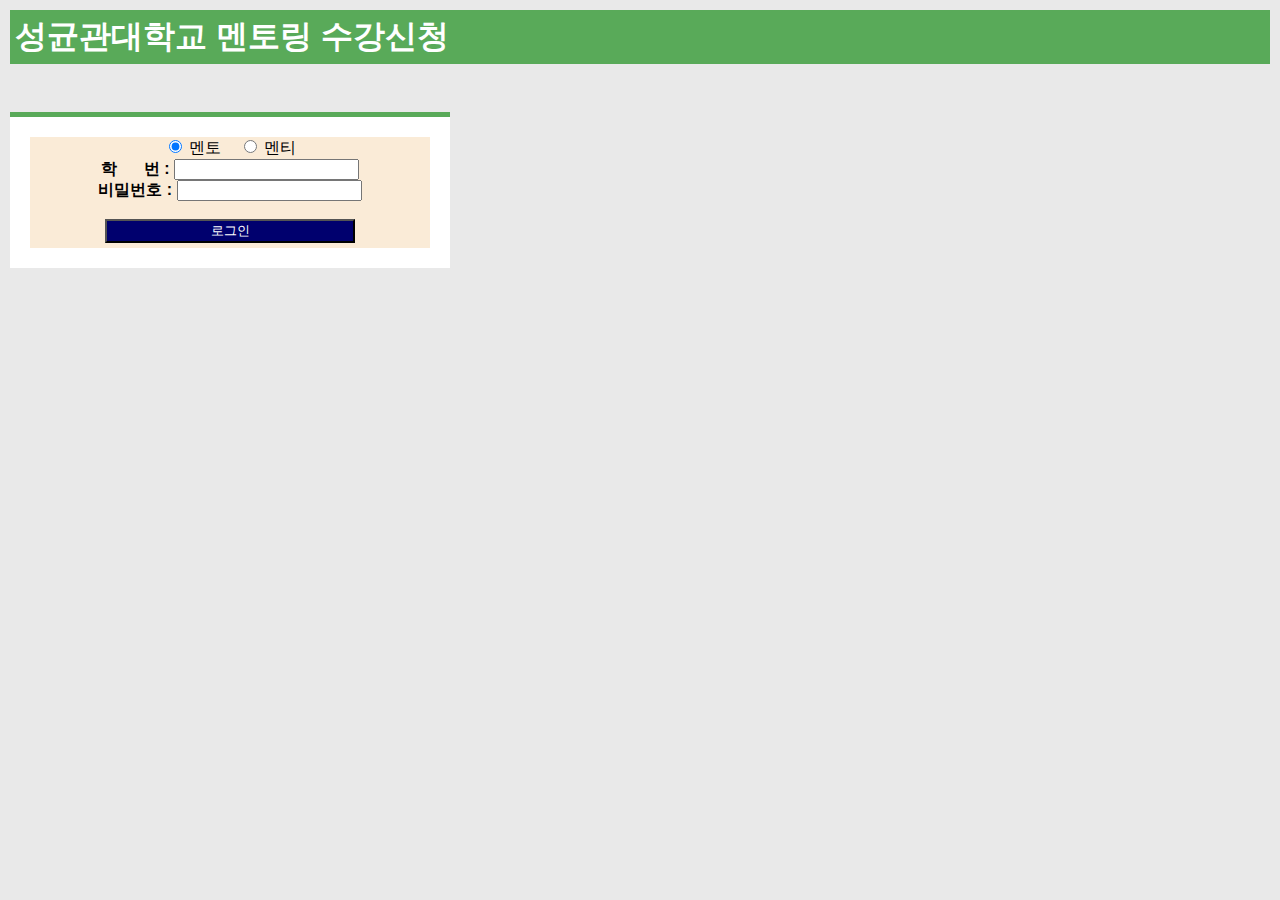
==== index.html @ 79c61d5a "22.11.17 15:30 upload modified files" ====
<!DOCTYPE html>
<html>

<head>
    <meta charset="UTF-8">
    <title>멘토링 수강신청</title>

    <link href="https://cdn.jsdelivr.net/npm/bootstrap@5.2.2/dist/css/bootstrap.min.css" rel="stylesheet"
        integrity="sha384-Zenh87qX5JnK2Jl0vWa8Ck2rdkQ2Bzep5IDxbcnCeuOxjzrPF/et3URy9Bv1WTRi" crossorigin="anonymous">
    <link rel="stylesheet" href="style.css">
</head>

<body>
    <div>
        <h1 style="color: white; background-color: #59aa59; text-align: left; margin:10px; padding: 5px">성균관대학교 멘토링
            수강신청</h1><br>
    </div>

    <div id="login_form">
        <div>
            <form>
                <input type="radio" name="mentoring type" value="mentor" checked>&nbsp;멘토&nbsp;&nbsp;&nbsp;
                <input type="radio" name="mentoring type" value="mentee">&nbsp;멘티<br>
                <b>학&nbsp;&nbsp;&nbsp;&nbsp;&nbsp;&nbsp;번 :</b> <input id="id" type="text" tabindex="1"><br>
                <b>비밀번호 :</b> <input id="pwd" type="password" tabindex="2">
                <br><br>
                <button type="button" id="loginBtn">로그인</button>
            </form>
        </div>
    </div>

    <script src="https://cdn.jsdelivr.net/npm/bootstrap@5.2.2/dist/js/bootstrap.bundle.min.js"
        integrity="sha384-OERcA2EqjJCMA+/3y+gxIOqMEjwtxJY7qPCqsdltbNJuaOe923+mo//f6V8Qbsw3"
        crossorigin="anonymous"></script>
    <script type="text/javascript" src="main.js"></script>
</body>

</html>
---- style.css ----
head {}

body {
    margin: 0px;
    background: #e9e9e9;
    font-family: '나눔고딕', sans-serif;
    text-align: center;
    -webkit-font-smoothing: antialiased;
    -moz-osx-font-smoothing: grayscale;
}

form {
    background-color: antiquewhite;
}

button {
    background-color: rgb(0, 0, 110);
    color: #ffffff;
    margin-bottom: 5px;
    width: 250px;
    text-align: center;

}

#login_form {
    position: absolute;
    left: 0 auto;
    background: #ffffff;
    width: 400px;
    margin-top: 20px;
    margin-left: 10px;
    padding: 20px;
    border-top: 5px solid #59aa59;
}

#status_form {
    float: left;

    background: #ffffff;
    width: 300px;
    height: 400px;
    margin-left: 10px;
}

#application_form input[type=radio] {
    display: none;
}

#application_form {
    margin-left: 310px;
}

#search_form {
    overflow: auto;
    background: #ffffff;
    margin-left: 320px;
    margin-right: 10px;
    width: auto;
    height: 400px;
}

#curApplication_form {
    overflow: auto;
    background: #ffffff;
    margin-top: 10px;
    margin-left: 320px;
    margin-right: 10px;
    width: auto;
    height: 300px;
}

#tab-1:checked~.tab label:nth-child(1),
#tab-2:checked~.tab label:nth-child(2),
#tab-3:checked~.tab label:nth-child(3),
#tab-4:checked~.tab label:nth-child(4) {
    background-color: #CD853F;
    color: white;
    box-shadow: none;
}

#tab-1:checked~.content div:nth-child(1),
#tab-2:checked~.content div:nth-child(2),
#tab-3:checked~.content div:nth-child(3),
#tab-4:checked~.content div:nth-child(4) {
    display: block;
}

.content>div {
    display: none;
}

.tab {
    overflow: hidden;
    background-color: antiquewhite;
    margin-left: 10px;
    margin-right: 10px;
}

.tab label {
    font-size: 18px;
    cursor: pointer;
    float: left;
    width: 25%;
    text-align: center;
    padding: 15px 0;
    font-weight: bold;
}

.content {
    overflow: auto;
    background-color: #ffffff;
    margin-left: 10px;
    margin-right: 10px;
    height: 400px;
}

.content>div {
    margin-top: 10px;
}
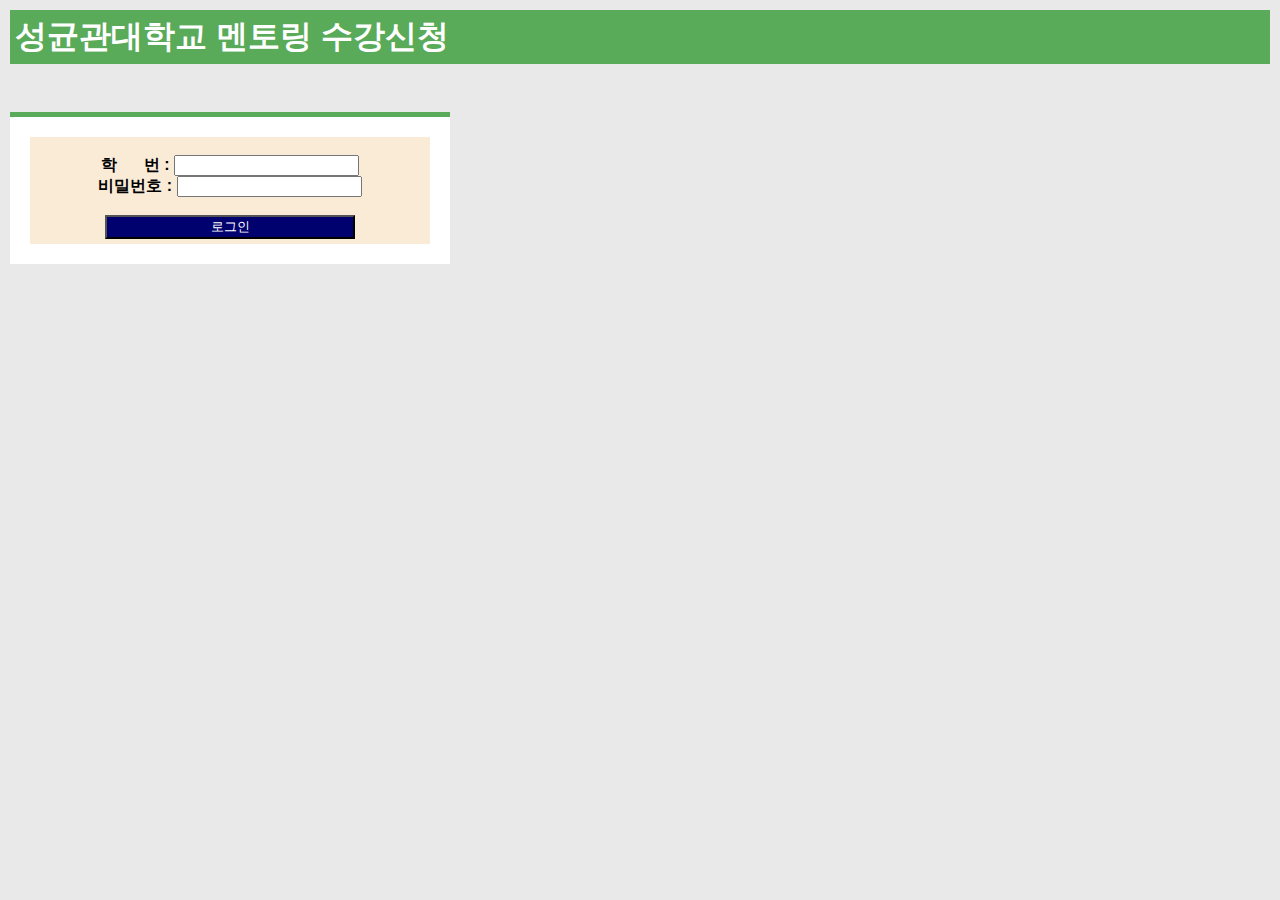
==== commit f2ea5ef7: "mentor, mentee radio button deleted, merge two dif application.html to one file" ====
--- a/index.html
+++ b/index.html
@@ -19,8 +19,7 @@
     <div id="login_form">
         <div>
             <form>
-                <input type="radio" name="mentoring type" value="mentor" checked>&nbsp;멘토&nbsp;&nbsp;&nbsp;
-                <input type="radio" name="mentoring type" value="mentee">&nbsp;멘티<br>
+                <br>
                 <b>학&nbsp;&nbsp;&nbsp;&nbsp;&nbsp;&nbsp;번 :</b> <input id="id" type="text" tabindex="1"><br>
                 <b>비밀번호 :</b> <input id="pwd" type="password" tabindex="2">
                 <br><br>
--- a/style.css
+++ b/style.css
@@ -93,14 +93,14 @@
     overflow: hidden;
     background-color: antiquewhite;
     margin-left: 10px;
-    margin-right: 10px;
+    text-align: center;
 }
 
 .tab label {
     font-size: 18px;
     cursor: pointer;
     float: left;
-    width: 25%;
+    width: 33%;
     text-align: center;
     padding: 15px 0;
     font-weight: bold;
@@ -116,4 +116,27 @@
 
 .content>div {
     margin-top: 10px;
+}
+
+#notice_box{
+    float: left;
+    display: flex;
+    justify-content: flex-start;
+    text-align: left;
+    padding:5px;
+    margin:30px;
+    margin-top: 10px;
+}
+
+h3 {
+    font-weight: bold;
+}
+h4 {
+    font-weight: bold;
+    font-size: 20px;
+    color: rgb(53, 53, 53);
+}
+
+#notice_img {
+    margin-bottom:10px;
 }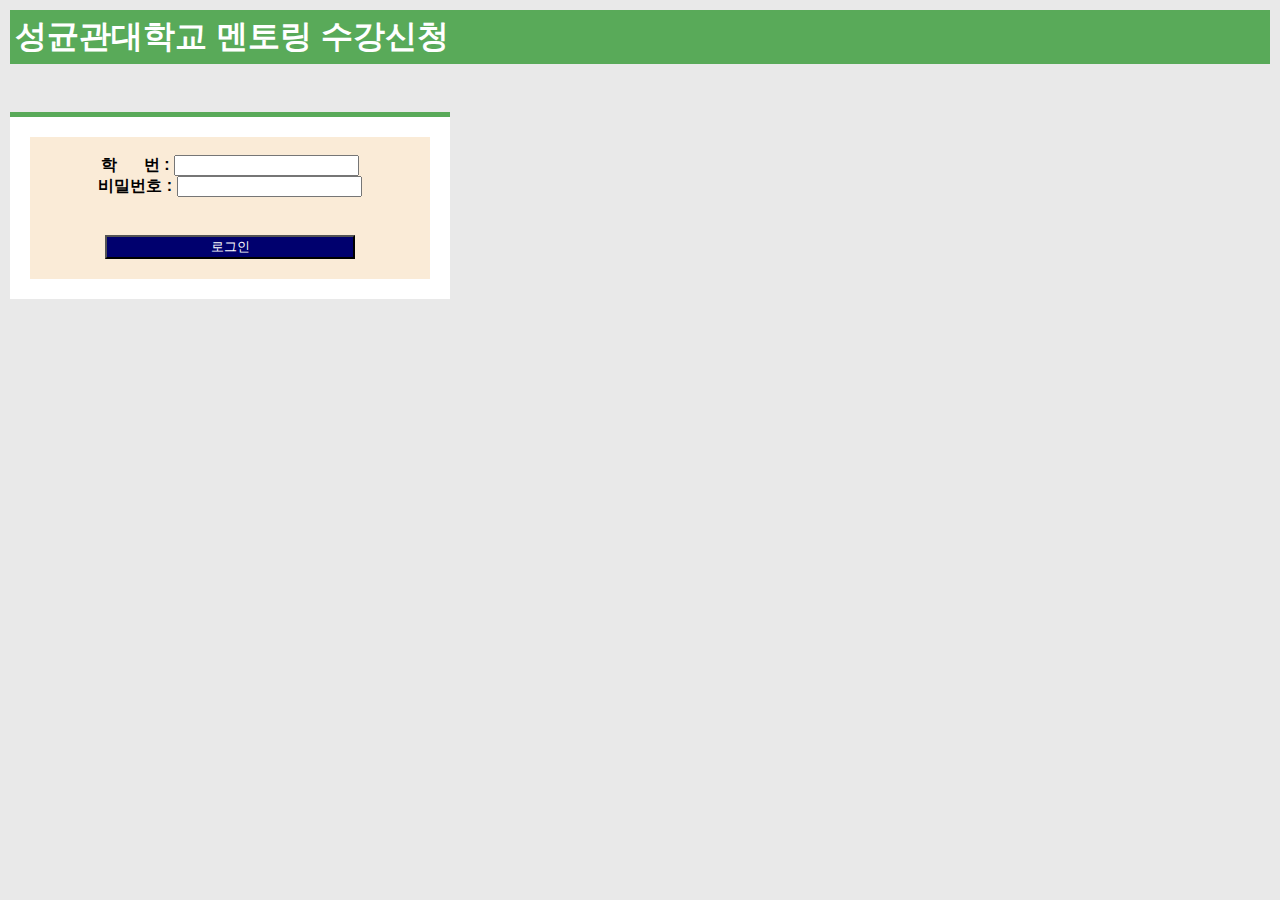
==== commit 4417d8e9: "Merge branch 'main' of github.com:Waterbird20/OSSP-Final-Project into main" ====
--- a/index.html
+++ b/index.html
@@ -2,32 +2,40 @@
 <html>
 
 <head>
-    <meta charset="UTF-8">
+    <meta charset="UTF-8" />
     <title>멘토링 수강신청</title>
 
     <link href="https://cdn.jsdelivr.net/npm/bootstrap@5.2.2/dist/css/bootstrap.min.css" rel="stylesheet"
-        integrity="sha384-Zenh87qX5JnK2Jl0vWa8Ck2rdkQ2Bzep5IDxbcnCeuOxjzrPF/et3URy9Bv1WTRi" crossorigin="anonymous">
-    <link rel="stylesheet" href="style.css">
+        integrity="sha384-Zenh87qX5JnK2Jl0vWa8Ck2rdkQ2Bzep5IDxbcnCeuOxjzrPF/et3URy9Bv1WTRi" crossorigin="anonymous" />
+    <link rel="stylesheet" href="style.css" />
 </head>
 
 <body>
     <div>
-        <h1 style="color: white; background-color: #59aa59; text-align: left; margin:10px; padding: 5px">성균관대학교 멘토링
-            수강신청</h1><br>
+        <h1 style="
+					color: white;
+					background-color: #59aa59;
+					text-align: left;
+					margin: 10px;
+					padding: 5px;
+				">
+            성균관대학교 멘토링 수강신청
+        </h1>
+        <br />
     </div>
 
     <div id="login_form">
         <div>
             <form>
-                <br>
-                <b>학&nbsp;&nbsp;&nbsp;&nbsp;&nbsp;&nbsp;번 :</b> <input id="id" type="text" tabindex="1"><br>
-                <b>비밀번호 :</b> <input id="pwd" type="password" tabindex="2">
-                <br><br>
+                <br />
+                <b>학&nbsp;&nbsp;&nbsp;&nbsp;&nbsp;&nbsp;번 :</b>
+                <input id="idval" type="text" tabindex="1" /><br />
+                <b>비밀번호 :</b> <input id="pwd" type="password" tabindex="2" />
+                <br /><br />
                 <button type="button" id="loginBtn">로그인</button>
             </form>
         </div>
     </div>
-
     <script src="https://cdn.jsdelivr.net/npm/bootstrap@5.2.2/dist/js/bootstrap.bundle.min.js"
         integrity="sha384-OERcA2EqjJCMA+/3y+gxIOqMEjwtxJY7qPCqsdltbNJuaOe923+mo//f6V8Qbsw3"
         crossorigin="anonymous"></script>
--- a/style.css
+++ b/style.css
@@ -1,3 +1,5 @@
+@import url("https://fonts.googleapis.com/css?family=Poppins:200,300,400,500,600,700,800,900&display=swap");
+
 head {}
 
 body {
@@ -22,6 +24,21 @@
 
 }
 
+h1 {
+    color: white;
+    background-color: #59aa59;
+    text-align: left;
+    margin: 10px;
+    padding: 5px;
+}
+
+h4 {
+    margin-top: 10px;
+    margin-left: 10px;
+}
+
+select {}
+
 #login_form {
     position: absolute;
     left: 0 auto;
@@ -35,7 +52,6 @@
 
 #status_form {
     float: left;
-
     background: #ffffff;
     width: 300px;
     height: 400px;
@@ -62,11 +78,21 @@
 #curApplication_form {
     overflow: auto;
     background: #ffffff;
-    margin-top: 10px;
+    margin-top: 60px;
     margin-left: 320px;
     margin-right: 10px;
     width: auto;
     height: 300px;
+}
+
+#tutorLecture_form {
+    float: left;
+    text-align: left;
+    background-color: #ffffff;
+    width: 48%;
+    height: 500px;
+    margin-top: 10px;
+    margin-left: 10px;
 }
 
 #tab-1:checked~.tab label:nth-child(1),
@@ -118,19 +144,20 @@
     margin-top: 10px;
 }
 
-#notice_box{
+#notice_box {
     float: left;
     display: flex;
     justify-content: flex-start;
     text-align: left;
-    padding:5px;
-    margin:30px;
+    padding: 5px;
+    margin: 30px;
     margin-top: 10px;
 }
 
 h3 {
     font-weight: bold;
 }
+
 h4 {
     font-weight: bold;
     font-size: 20px;
@@ -138,5 +165,412 @@
 }
 
 #notice_img {
-    margin-bottom:10px;
+    margin-bottom: 10px;
+}
+
+.under_tab {
+    height:40px;
+    display: flex;
+    justify-content: space-between;
+    padding:5px;
+
+    overflow: hidden;
+    background-color:  rgb(0, 0, 110);
+    margin-left: 10px;
+    text-align: center;
+    color:whitesmoke;
+
+}
+
+.under_tab1 {
+    cursor: pointer;
+    display: flex;
+    justify-content: space-around;
+
+}
+
+.btn_1{
+    background-color: #59aa59;
+    margin:3px;
+    margin-left: 4px;
+    vertical-align: middle;
+}
+
+#course_select{
+    margin-left: 5px;
+}
+
+
+
+table {
+    width:100%;
+    margin:0px;
+  }
+
+  table,
+  td,
+  th {
+    border-collapse: collapse;
+    border: 3px solid #b0b699;
+    padding: 10px;
+  }
+
+  th {
+    background-color: #7CBC42;
+    color: rgb(255, 255, 255);
+    border: 3px solid #D4DAB9;
+  }
+
+  tr:nth-child(even) {
+    background-color: #D4DAB9;
+    color: rgb(0, 0, 0);
+    border: 3px solid #D4DAB9;
+  }
+
+  tr:nth-child(odd) {
+    background-color: #ffffff;
+    color: rgb(0, 0, 0);
+  }
+
+  .content {
+    margin: 0px;
+    margin-top:0px;
+    margin-bottom: 0px;
+  }
+
+  .enroll_btn{
+    margin-left: 30%;
+    border-radius: 3px;
+    width:34px;
+    height:26px;
+    background-color:rgb(0, 0, 110);
+    color:white;
+    vertical-align: middle;
+    font-weight: bold;
+  }
+
+  .view_enrollbtn{
+    margin-left:15%;
+  }
+
+
+
+  input[type="radio"] {
+    display:none;
+  }
+  
+  input[type="radio"] + label span.round{
+    display:inline-block;
+    width: 22px;height: 22px;
+    margin: -2px 9px 0 4px;
+    font-size: 0;
+    vertical-align: middle;
+    background: url('./radio_brn.png') no-repeat;cursor:pointer;
+  }
+  
+  input[type="radio"]:checked + label span.round {
+    background: url('./radio_brn_slc.png') no-repeat;
+  }
+
+  .selectbox_1{
+    margin-left: 30px;
+  }
+
+  .lecName{
+    width:1px;
+    margin-left: 3px;
+
+  }
+
+  .q2{
+    font-weight: bold;
+    margin:0px;
+    height:10px;
+  }
+
+  .check_btn{
+    width:30px;
+    height:30px;
+    border-radius: 3px;
+    color:whitesmoke;
+    background-color: navy;
+    text-align: center;
+    padding-top:3px;
+    margin-top:100px;
+    margin-left: 5px;
+  }
+
+  .syllabustxt{
+    margin-left:30px;
+  }
+
+  .q4{
+    width: 340px;
+    color: gray;
+
+  }
+
+  #btn_toggle{
+    font-size:14px;
+    padding:10px 15px;
+    border:1px solid #ddd;
+    background-color:rgb(37, 112, 37);
+    border-radius:5px;
+    color:#fff;
+    font-weight:bold;
+    width:170px;
+  }
+  #Toggle{
+    font-size:14px;
+    color: #666;
+    border:1px dashed rgb(160, 160, 160);
+  }
+
+  
+  button {
+    margin: 20px;
+}
+
+.w-btn {
+    position: relative;
+    border: none;
+    display: inline-block;
+    padding: 15px 30px;
+    border-radius: 15px;
+    font-family: "paybooc-Light", sans-serif;
+    box-shadow: 0 15px 35px rgba(0, 0, 0, 0.2);
+    text-decoration: none;
+    font-weight: 600;
+    transition: 0.25s;
+    width:200px;
+    height:50px;
+    margin-left:20%;
+    margin-top:70px;
+}
+
+.w-btn-outline {
+    position: relative;
+    padding: 15px 30px;
+    border-radius: 15px;
+    font-family: "paybooc-Light", sans-serif;
+    box-shadow: 0 15px 35px rgba(0, 0, 0, 0.2);
+    text-decoration: none;
+    font-weight: 600;
+    transition: 0.25s;
+}
+
+
+.w-btn-green {
+    background-color: rgb(37, 112, 37);
+    color: #d7fff1;
+}
+
+
+
+.w-btn-green-outline {
+    border: 3px solid rgb(37, 112, 37);
+    color: darkgray;
+}
+
+.w-btn-green2-outline {
+    border: 3px solid #519d9e;
+    color: darkgray;
+}
+
+.w-btn-green-outline:hover {
+    background-color: #77af9c;
+    color: #d7fff1;
+}
+
+.w-btn-green2-outline:hover {
+    background-color: #519d9e;
+    color: #9dc8c8;
+}
+
+
+.w-btn:hover {
+    letter-spacing: 2px;
+    transform: scale(1.2);
+    cursor: pointer;
+}
+
+.w-btn-outline:hover {
+    letter-spacing: 2px;
+    transform: scale(1.2);
+    cursor: pointer;
+}
+
+.w-btn:active {
+    transform: scale(1.5);
+}
+
+.w-btn-outline:active {
+    transform: scale(1.5);
+}
+
+.w-btn-gra1 {
+    background: linear-gradient(-45deg, #33ccff 0%, #ff99cc 100%);
+    color: white;
+}
+
+.w-btn-gra2 {
+    background: linear-gradient(-45deg, #ee7752, #e73c7e, #23a6d5, #23d5ab);
+    color: white;
+}
+
+.w-btn-gra3 {
+    background: linear-gradient(
+        45deg,
+        #ff0000,
+        #ff7300,
+        #fffb00,
+        #48ff00,
+        #00ffd5,
+        #002bff,
+        #7a00ff,
+        #ff00c8,
+        #ff0000
+    );
+    color: white;
+}
+
+.w-btn-gra-anim {
+    background-size: 400% 400%;
+    animation: gradient1 5s ease infinite;
+}
+
+@keyframes gradient1 {
+    0% {
+        background-position: 0% 50%;
+    }
+    50% {
+        background-position: 100% 50%;
+    }
+    100% {
+        background-position: 0% 50%;
+    }
+}
+
+@keyframes gradient2 {
+    0% {
+        background-position: 100% 50%;
+    }
+    50% {
+        background-position: 0% 50%;
+    }
+    100% {
+        background-position: 100% 50%;
+    }
+}
+
+@keyframes ring {
+    0% {
+        width: 30px;
+        height: 30px;
+        opacity: 1;
+    }
+    100% {
+        width: 300px;
+        height: 300px;
+        opacity: 0;
+    }
+}
+
+.w-btn-neon2 {
+    position: relative;
+    border: none;
+    min-width: 200px;
+    min-height: 50px;
+    background: linear-gradient(
+        90deg,
+        rgba(129, 230, 217, 1) 0%,
+        rgba(79, 209, 197, 1) 100%
+    );
+    border-radius: 1000px;
+    color: darkslategray;
+    cursor: pointer;
+    box-shadow: 12px 12px 24px rgba(79, 209, 197, 0.64);
+    font-weight: 700;
+    transition: 0.3s;
+}
+
+.w-btn-neon2:hover {
+    transform: scale(1.2);
+}
+
+.w-btn-neon2:hover::after {
+    content: "";
+    width: 30px;
+    height: 30px;
+    border-radius: 100%;
+    border: 6px solid #0c471b;
+    position: absolute;
+    z-index: -1;
+    top: 50%;
+    left: 50%;
+    transform: translate(-50%, -50%);
+    animation: ring 1.5s infinite;
+}
+
+
+
+
+
+
+
+#downManual{
+    margin:0px;
+    padding:0px;
+}
+
+#logout{
+    margin:0px;
+    padding:0px;
+}
+
+.bar_enrollbtn{
+    background-color: #0c471b;
+    border-radius: 5px;
+    color: whitesmoke;
+}
+
+.plus_btn {
+    font-weight: bold;
+    margin: 0;
+    padding: 0;
+    font-size: large;
+}
+
+.plus_tutorscore{
+    margin-top:5px;
+}
+
+
+
+.course_select_btn {
+    background-color: #0c471b;
+    border-radius: 5px;
+    color: whitesmoke;
+}
+
+
+
+
+
+
+
+#my_modal {
+    display: none;
+    width: 340px;
+    padding: 20px 60px;
+    background-color: #fefefe;
+    border: 1px solid #888;
+    border-radius: 3px;
+    text-align: start;
+}
+
+#my_modal .modal_close_btn {
+    position: absolute;
+    top: 10px;
+    right: 10px;
 }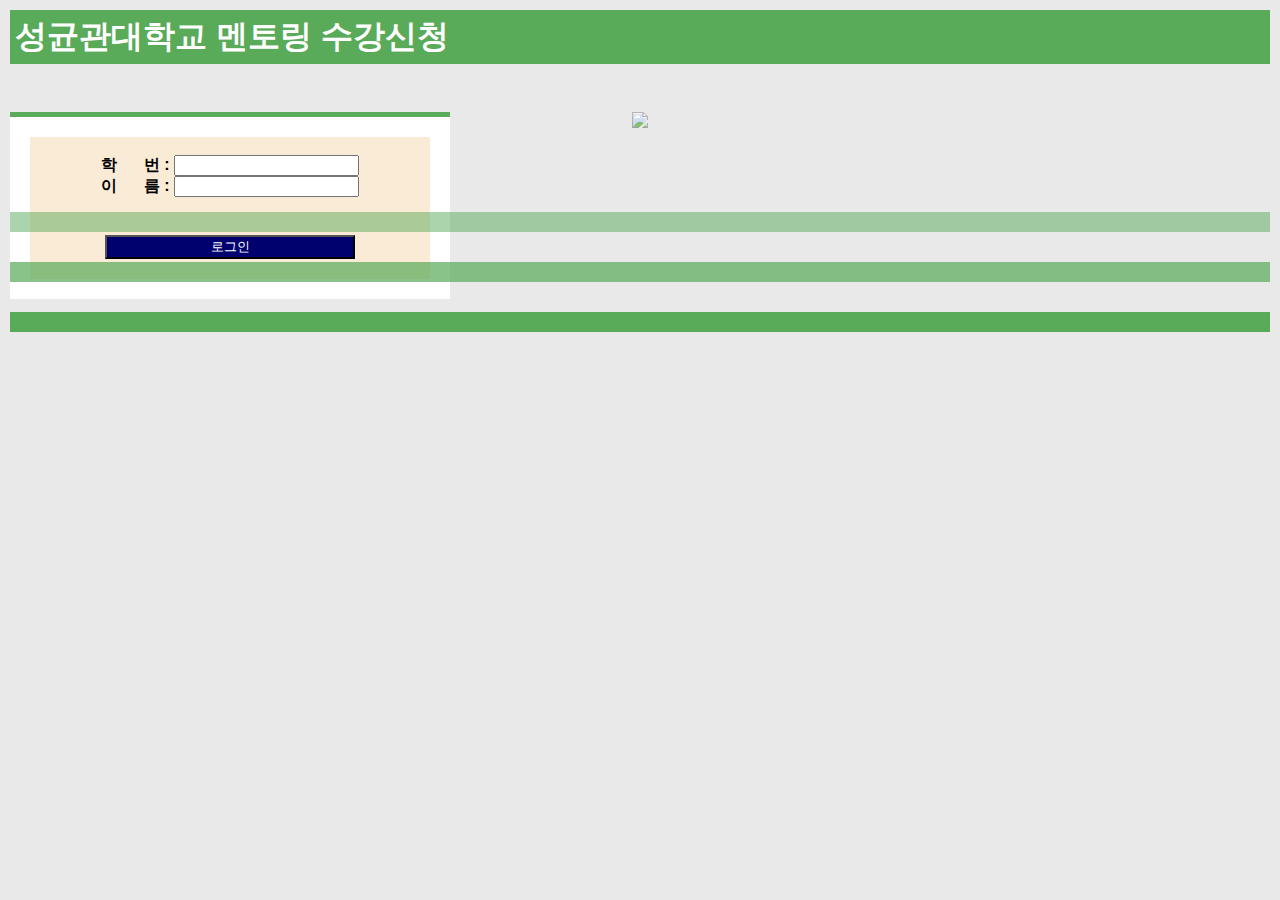
==== commit 94a656e5: "index.html style modified" ====
--- a/index.html
+++ b/index.html
@@ -30,12 +30,22 @@
                 <br />
                 <b>학&nbsp;&nbsp;&nbsp;&nbsp;&nbsp;&nbsp;번 :</b>
                 <input id="idval" type="text" tabindex="1" /><br />
-                <b>비밀번호 :</b> <input id="pwd" type="password" tabindex="2" />
+                <b>이&nbsp;&nbsp;&nbsp;&nbsp;&nbsp;&nbsp;름 :</b>
+                <input id="pwd" type="password" tabindex="2" />
                 <br /><br />
                 <button type="button" id="loginBtn">로그인</button>
             </form>
         </div>
     </div>
+
+    <img src="SKKU.jpg" style="margin-top: 20px; opacity: 0.7" width="335" />
+
+    <div>
+        <hr style="background-color: #59aa59; margin-top: 80px; opacity: 0.5" />
+        <hr style="background-color: #59aa59; margin-top: 30px; opacity: 0.7" />
+        <hr style="background-color: #59aa59; margin-top: 30px; opacity: 1.0" />
+    </div>
+
     <script src="https://cdn.jsdelivr.net/npm/bootstrap@5.2.2/dist/js/bootstrap.bundle.min.js"
         integrity="sha384-OERcA2EqjJCMA+/3y+gxIOqMEjwtxJY7qPCqsdltbNJuaOe923+mo//f6V8Qbsw3"
         crossorigin="anonymous"></script>
--- a/style.css
+++ b/style.css
@@ -111,6 +111,13 @@
     display: block;
 }
 
+hr {
+    height: 20px;
+    border: 0;
+    margin-left: 10px;
+    margin-right: 10px;
+}
+
 .content>div {
     display: none;
 }
@@ -169,16 +176,16 @@
 }
 
 .under_tab {
-    height:40px;
+    height: 40px;
     display: flex;
     justify-content: space-between;
-    padding:5px;
+    padding: 5px;
 
     overflow: hidden;
-    background-color:  rgb(0, 0, 110);
+    background-color: rgb(0, 0, 110);
     margin-left: 10px;
     text-align: center;
-    color:whitesmoke;
+    color: whitesmoke;
 
 }
 
@@ -189,145 +196,148 @@
 
 }
 
-.btn_1{
+.btn_1 {
     background-color: #59aa59;
-    margin:3px;
+    margin: 3px;
     margin-left: 4px;
     vertical-align: middle;
 }
 
-#course_select{
+#course_select {
     margin-left: 5px;
 }
 
 
 
 table {
-    width:100%;
-    margin:0px;
-  }
-
-  table,
-  td,
-  th {
+    width: 100%;
+    margin: 0px;
+}
+
+table,
+td,
+th {
     border-collapse: collapse;
     border: 3px solid #b0b699;
     padding: 10px;
-  }
-
-  th {
+}
+
+th {
     background-color: #7CBC42;
     color: rgb(255, 255, 255);
     border: 3px solid #D4DAB9;
-  }
-
-  tr:nth-child(even) {
+}
+
+tr:nth-child(even) {
     background-color: #D4DAB9;
     color: rgb(0, 0, 0);
     border: 3px solid #D4DAB9;
-  }
-
-  tr:nth-child(odd) {
+}
+
+tr:nth-child(odd) {
     background-color: #ffffff;
     color: rgb(0, 0, 0);
-  }
-
-  .content {
+}
+
+.content {
     margin: 0px;
-    margin-top:0px;
+    margin-top: 0px;
     margin-bottom: 0px;
-  }
-
-  .enroll_btn{
+}
+
+.enroll_btn {
     margin-left: 30%;
     border-radius: 3px;
-    width:34px;
-    height:26px;
-    background-color:rgb(0, 0, 110);
-    color:white;
+    width: 34px;
+    height: 26px;
+    background-color: rgb(0, 0, 110);
+    color: white;
     vertical-align: middle;
     font-weight: bold;
-  }
-
-  .view_enrollbtn{
-    margin-left:15%;
-  }
-
-
-
-  input[type="radio"] {
-    display:none;
-  }
-  
-  input[type="radio"] + label span.round{
-    display:inline-block;
-    width: 22px;height: 22px;
+}
+
+.view_enrollbtn {
+    margin-left: 15%;
+}
+
+
+
+input[type="radio"] {
+    display: none;
+}
+
+input[type="radio"]+label span.round {
+    display: inline-block;
+    width: 22px;
+    height: 22px;
     margin: -2px 9px 0 4px;
     font-size: 0;
     vertical-align: middle;
-    background: url('./radio_brn.png') no-repeat;cursor:pointer;
-  }
-  
-  input[type="radio"]:checked + label span.round {
+    background: url('./radio_brn.png') no-repeat;
+    cursor: pointer;
+}
+
+input[type="radio"]:checked+label span.round {
     background: url('./radio_brn_slc.png') no-repeat;
-  }
-
-  .selectbox_1{
+}
+
+.selectbox_1 {
     margin-left: 30px;
-  }
-
-  .lecName{
-    width:1px;
+}
+
+.lecName {
+    width: 1px;
     margin-left: 3px;
 
-  }
-
-  .q2{
+}
+
+.q2 {
     font-weight: bold;
-    margin:0px;
-    height:10px;
-  }
-
-  .check_btn{
-    width:30px;
-    height:30px;
+    margin: 0px;
+    height: 10px;
+}
+
+.check_btn {
+    width: 30px;
+    height: 30px;
     border-radius: 3px;
-    color:whitesmoke;
+    color: whitesmoke;
     background-color: navy;
     text-align: center;
-    padding-top:3px;
-    margin-top:100px;
+    padding-top: 3px;
+    margin-top: 100px;
     margin-left: 5px;
-  }
-
-  .syllabustxt{
-    margin-left:30px;
-  }
-
-  .q4{
+}
+
+.syllabustxt {
+    margin-left: 30px;
+}
+
+.q4 {
     width: 340px;
     color: gray;
 
-  }
-
-  #btn_toggle{
-    font-size:14px;
-    padding:10px 15px;
-    border:1px solid #ddd;
-    background-color:rgb(37, 112, 37);
-    border-radius:5px;
-    color:#fff;
-    font-weight:bold;
-    width:170px;
-  }
-  #Toggle{
-    font-size:14px;
+}
+
+#btn_toggle {
+    font-size: 14px;
+    padding: 10px 15px;
+    border: 1px solid #ddd;
+    background-color: rgb(37, 112, 37);
+    border-radius: 5px;
+    color: #fff;
+    font-weight: bold;
+    width: 170px;
+}
+
+#Toggle {
+    font-size: 14px;
     color: #666;
-    border:1px dashed rgb(160, 160, 160);
-  }
-
-  
-  button {
+    border: 1px dashed rgb(160, 160, 160);
+}
+
+
+button {
     margin: 20px;
 }
 
@@ -342,10 +352,10 @@
     text-decoration: none;
     font-weight: 600;
     transition: 0.25s;
-    width:200px;
-    height:50px;
-    margin-left:20%;
-    margin-top:70px;
+    width: 200px;
+    height: 50px;
+    margin-left: 20%;
+    margin-top: 70px;
 }
 
 .w-btn-outline {
@@ -419,18 +429,16 @@
 }
 
 .w-btn-gra3 {
-    background: linear-gradient(
-        45deg,
-        #ff0000,
-        #ff7300,
-        #fffb00,
-        #48ff00,
-        #00ffd5,
-        #002bff,
-        #7a00ff,
-        #ff00c8,
-        #ff0000
-    );
+    background: linear-gradient(45deg,
+            #ff0000,
+            #ff7300,
+            #fffb00,
+            #48ff00,
+            #00ffd5,
+            #002bff,
+            #7a00ff,
+            #ff00c8,
+            #ff0000);
     color: white;
 }
 
@@ -443,9 +451,11 @@
     0% {
         background-position: 0% 50%;
     }
+
     50% {
         background-position: 100% 50%;
     }
+
     100% {
         background-position: 0% 50%;
     }
@@ -455,9 +465,11 @@
     0% {
         background-position: 100% 50%;
     }
+
     50% {
         background-position: 0% 50%;
     }
+
     100% {
         background-position: 100% 50%;
     }
@@ -469,6 +481,7 @@
         height: 30px;
         opacity: 1;
     }
+
     100% {
         width: 300px;
         height: 300px;
@@ -481,11 +494,9 @@
     border: none;
     min-width: 200px;
     min-height: 50px;
-    background: linear-gradient(
-        90deg,
-        rgba(129, 230, 217, 1) 0%,
-        rgba(79, 209, 197, 1) 100%
-    );
+    background: linear-gradient(90deg,
+            rgba(129, 230, 217, 1) 0%,
+            rgba(79, 209, 197, 1) 100%);
     border-radius: 1000px;
     color: darkslategray;
     cursor: pointer;
@@ -518,17 +529,17 @@
 
 
 
-#downManual{
-    margin:0px;
-    padding:0px;
-}
-
-#logout{
-    margin:0px;
-    padding:0px;
-}
-
-.bar_enrollbtn{
+#downManual {
+    margin: 0px;
+    padding: 0px;
+}
+
+#logout {
+    margin: 0px;
+    padding: 0px;
+}
+
+.bar_enrollbtn {
     background-color: #0c471b;
     border-radius: 5px;
     color: whitesmoke;
@@ -541,8 +552,8 @@
     font-size: large;
 }
 
-.plus_tutorscore{
-    margin-top:5px;
+.plus_tutorscore {
+    margin-top: 5px;
 }
 
 
@@ -573,4 +584,34 @@
     position: absolute;
     top: 10px;
     right: 10px;
+}
+
+
+#info_name {
+    margin-left: 3px;
+}
+
+#info_studentnum {
+    margin-left: 3px;
+}
+
+#mycourseinfo {
+    display: contents;
+
+    height: 40px;
+    display: flex;
+    justify-content: space-between;
+    padding: 5px;
+
+    overflow: hidden;
+    background-color: rgb(0, 0, 110);
+    margin-left: 10px;
+    text-align: center;
+    color: whitesmoke;
+}
+
+
+.okclass {
+    width: 40px;
+    margin-left: 35%;
 }